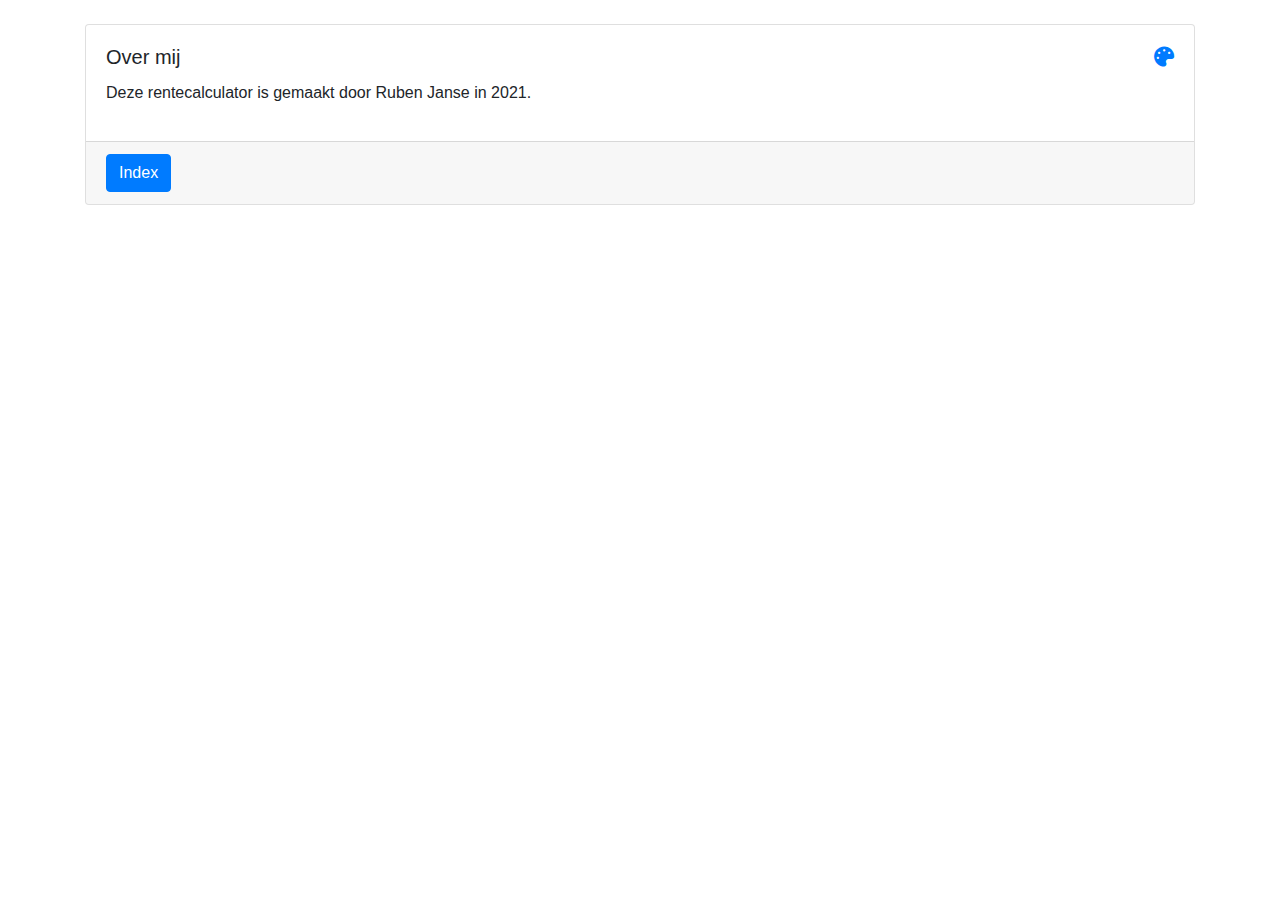
==== overmij.html @ 77780780 "Over mij pagina toegevoegd evenals footer voor paginaknoppen" ====
<!DOCTYPE html>
<html>
	<head>
		<title>Euro - Rentecalculator</title>

		<link rel="stylesheet" href="./css/index.css">

		<link rel="stylesheet" href="./bootstrap/css/bootstrap.min.css">
		<link href="./fontawesome/css/all.css" rel="stylesheet"> <!--load all styles -->
	</head>
	<body>
		<div class="container">
			<br>
			<div class="card" style="">
				<div class="card-body">
					<h5 class="card-title">
						Over mij
						<div class="float-right"><a class="theme_button" href="#" role="button"><i class="fas fa-palette"></i></a></div>
					</h5>
					<p>Deze rentecalculator is gemaakt door Ruben Janse in 2021.</p>
  				</div>
				<div class="card-footer text-muted">
					<a href="index.html" class="btn btn-primary" role="button">Index</a>
				</div>
			</div>
			
			<script src="https://ajax.googleapis.com/ajax/libs/jquery/3.5.1/jquery.min.js"></script>
			<script src="./bootstrap/js/bootstrap.min.js"></script>
			<script src="./js/main.js"></script>
			<script src="./js/themeswitcher.js"></script>
		</div>
	</body>
</html>
---- css/index.css ----
* {
    margin: 0;
    padding: 0;
	box-sizing: border-box; 
}

.navbar {
	background-color: rgb(0,148,255)
}

#title_page {
	padding-top: 10px;
}

#content_page {
    padding-left: 30px;
    padding-right: 30px;
    padding-bottom: 10px;
}

.footer {
	overflow-y: auto
	position: fixed;
	bottom: 0;
	width: 100%;
	background-color: #f5f5f5;
	color: black;
}


/* BLACK */
.black_theme {
	background-color: black;
	color: white;
}

.black_theme .card-body {
	color: black;
}

/* RED */
.red_theme {
	background-color: black;
	color: red;
}

/* BLUE */
.blue_theme {
	background-color: black;
	color: blue;
}

/* IKEA */
.ikea_theme {
	background-color: yellow;
	color: blue;
}

/*.dropdown-toggle::after {
  border: none;
  font: normal normal normal 12px/1 'Font Awesome 5 Free';
  content: "\f078";
  vertical-align: 0;
}*/

.overlay {
  position: fixed; /* Sit on top of the page content */
  width: 100%; /* Full width (cover the whole page) */
  height: 100%; /* Full height (cover the whole page) */
  top: 0;
  left: 0;
  right: 0;
  bottom: 0;
  background-color: rgb(0,0,0); /* Black background with opacity */
  color: rgb(255,255,255);
  z-index: 2; /* Specify a stack order in case you're using a different order for other elements */
}

.hidden {
	display: none;
}
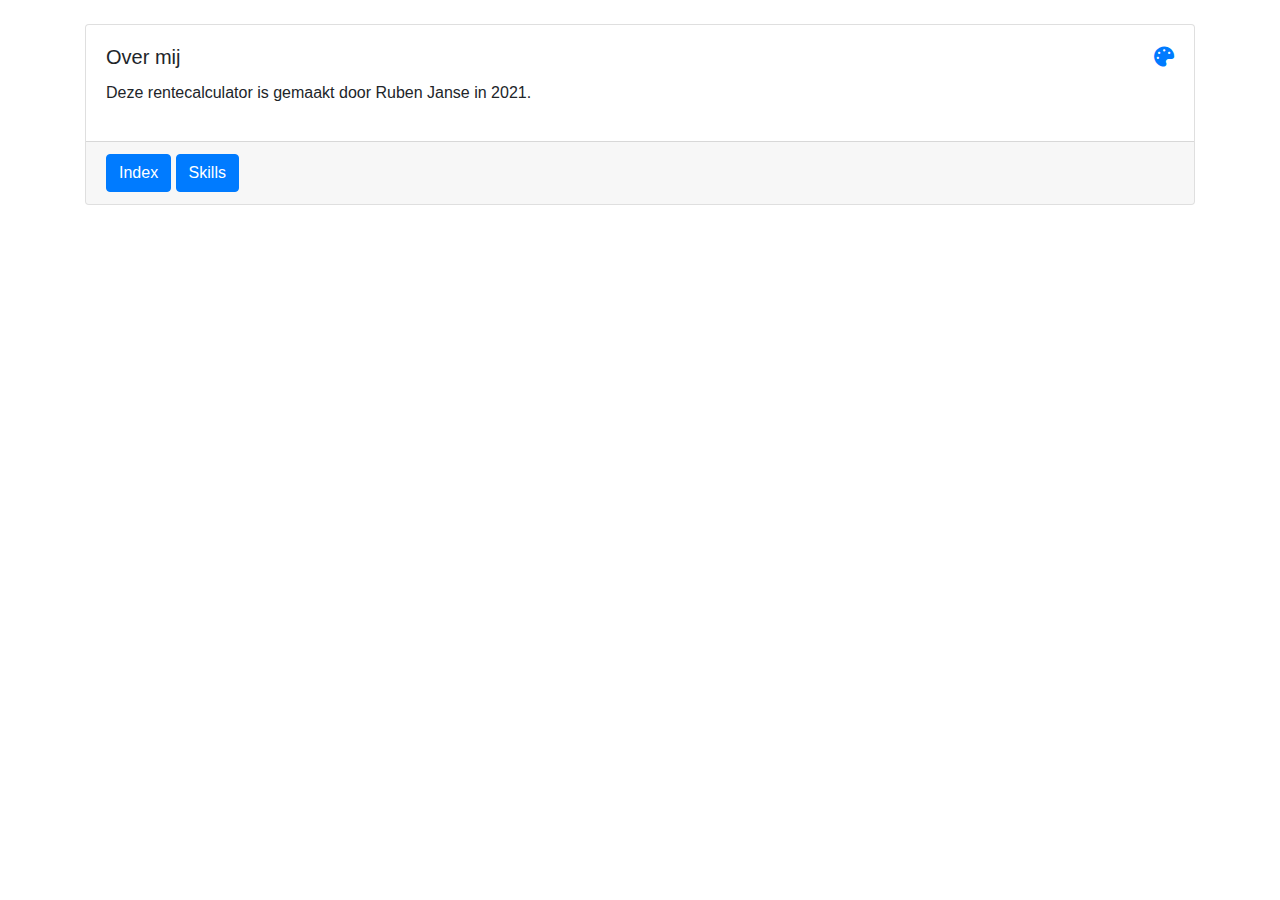
==== commit 68dbbf67: "Skills pagina toegevoegd" ====
--- a/overmij.html
+++ b/overmij.html
@@ -1,7 +1,7 @@
 <!DOCTYPE html>
 <html>
 	<head>
-		<title>Euro - Rentecalculator</title>
+		<title>Euro - Rentecalculator | Over mij</title>
 
 		<link rel="stylesheet" href="./css/index.css">
 
@@ -11,7 +11,7 @@
 	<body>
 		<div class="container">
 			<br>
-			<div class="card" style="">
+			<div class="card">
 				<div class="card-body">
 					<h5 class="card-title">
 						Over mij
@@ -21,6 +21,7 @@
   				</div>
 				<div class="card-footer text-muted">
 					<a href="index.html" class="btn btn-primary" role="button">Index</a>
+					<a href="skills.html" class="btn btn-primary" role="button">Skills</a>
 				</div>
 			</div>
 			
